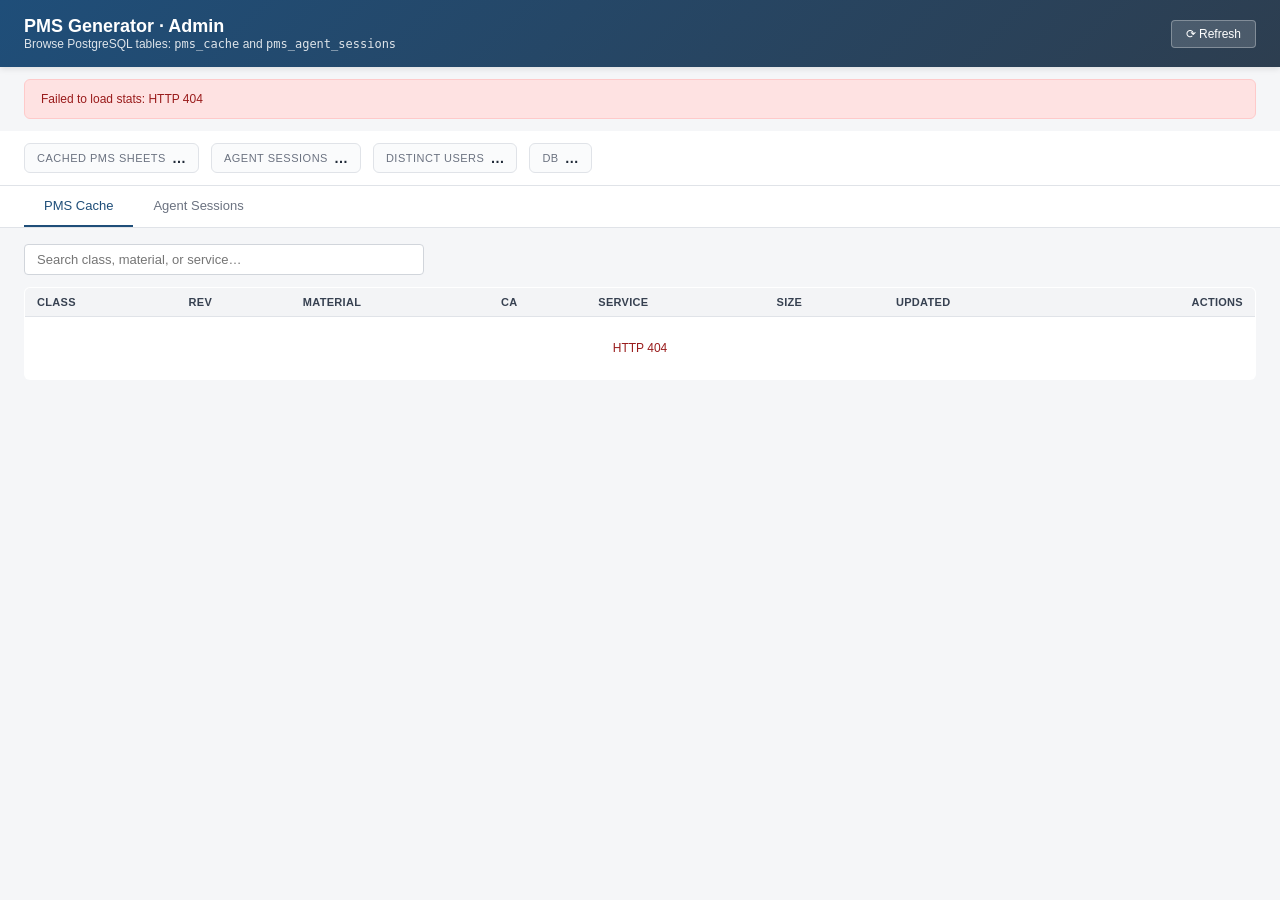
==== app/templates/admin.html @ 45fde3db "[Database URL & Logics of Cases]" ====
<!DOCTYPE html>
<html lang="en">
<head>
  <meta charset="UTF-8" />
  <meta name="viewport" content="width=device-width, initial-scale=1.0" />
  <title>PMS Generator · Admin</title>
  <style>
    * { box-sizing: border-box; }
    html, body {
      margin: 0;
      padding: 0;
      font-family: -apple-system, BlinkMacSystemFont, "Segoe UI", Roboto, "Helvetica Neue", Arial, sans-serif;
      font-size: 13px;
      color: #333;
      background: #f5f6f8;
    }
    header {
      background: linear-gradient(135deg, #1f4e79 0%, #2d3e50 100%);
      color: white;
      padding: 16px 24px;
      display: flex;
      align-items: center;
      gap: 12px;
      box-shadow: 0 2px 6px rgba(0, 0, 0, 0.1);
    }
    header h1 {
      margin: 0;
      font-size: 18px;
      font-weight: 600;
      flex: 1;
    }
    header .subtitle {
      font-size: 12px;
      opacity: 0.85;
    }
    header button {
      background: rgba(255, 255, 255, 0.15);
      border: 1px solid rgba(255, 255, 255, 0.3);
      color: white;
      padding: 6px 14px;
      border-radius: 4px;
      cursor: pointer;
      font-size: 12px;
      transition: background 0.15s;
    }
    header button:hover { background: rgba(255, 255, 255, 0.25); }

    .stats-bar {
      background: white;
      padding: 12px 24px;
      border-bottom: 1px solid #e0e3e8;
      display: flex;
      gap: 12px;
      flex-wrap: wrap;
    }
    .stat-pill {
      display: inline-flex;
      align-items: center;
      gap: 6px;
      padding: 6px 12px;
      border: 1px solid #e0e3e8;
      border-radius: 6px;
      background: #fafbfc;
    }
    .stat-pill .label {
      font-size: 11px;
      color: #6b7280;
      text-transform: uppercase;
      letter-spacing: 0.5px;
    }
    .stat-pill .value {
      font-weight: 600;
      color: #1f2937;
      font-size: 14px;
    }

    .banner {
      padding: 12px 16px;
      border-radius: 6px;
      margin: 12px 24px;
      font-size: 12px;
    }
    .banner.warn {
      background: #fef3c7;
      color: #92400e;
      border: 1px solid #fde68a;
    }
    .banner.err {
      background: #fee2e2;
      color: #991b1b;
      border: 1px solid #fecaca;
    }

    .tabs {
      display: flex;
      border-bottom: 1px solid #e0e3e8;
      background: white;
      padding: 0 24px;
    }
    .tab {
      padding: 12px 20px;
      cursor: pointer;
      border-bottom: 2px solid transparent;
      color: #6b7280;
      font-weight: 500;
      transition: all 0.15s;
    }
    .tab:hover { color: #1f4e79; }
    .tab.active {
      color: #1f4e79;
      border-bottom-color: #1f4e79;
    }

    .content {
      padding: 16px 24px;
    }

    .toolbar {
      display: flex;
      gap: 12px;
      align-items: center;
      margin-bottom: 12px;
    }
    .toolbar input[type="search"] {
      flex: 1;
      max-width: 400px;
      padding: 7px 12px;
      border: 1px solid #d1d5db;
      border-radius: 4px;
      font-size: 13px;
    }
    .toolbar input[type="search"]:focus {
      outline: none;
      border-color: #1f4e79;
      box-shadow: 0 0 0 3px rgba(31, 78, 121, 0.1);
    }
    .toolbar .row-count {
      font-size: 12px;
      color: #6b7280;
    }

    table {
      width: 100%;
      background: white;
      border-collapse: collapse;
      border: 1px solid #e0e3e8;
      border-radius: 6px;
      overflow: hidden;
      font-size: 12px;
    }
    th, td {
      padding: 8px 12px;
      text-align: left;
    }
    th {
      background: #f3f4f6;
      font-weight: 600;
      color: #374151;
      border-bottom: 1px solid #e0e3e8;
      font-size: 11px;
      text-transform: uppercase;
      letter-spacing: 0.3px;
    }
    td { border-top: 1px solid #f0f1f4; }
    tr:hover td { background: #f9fafb; cursor: pointer; }
    tr.loading td, tr.empty td, tr.error td {
      text-align: center;
      color: #6b7280;
      padding: 24px;
      cursor: default;
    }
    tr.loading:hover td, tr.empty:hover td, tr.error:hover td {
      background: white;
    }
    tr.error td { color: #991b1b; }

    .badge {
      display: inline-block;
      padding: 2px 8px;
      font-size: 11px;
      border-radius: 3px;
      font-weight: 500;
    }
    .badge.mono { font-family: ui-monospace, monospace; }
    .badge.class { background: #eff6ff; color: #1e3a8a; }
    .badge.user { background: #f3f4f6; color: #374151; border: 1px solid #e5e7eb; }

    .btn-delete {
      background: transparent;
      border: 1px solid transparent;
      color: #dc2626;
      padding: 4px 8px;
      border-radius: 4px;
      cursor: pointer;
      font-size: 12px;
      transition: all 0.15s;
    }
    .btn-delete:hover {
      background: #fee2e2;
      border-color: #fecaca;
    }
    .btn-delete:disabled {
      opacity: 0.5;
      cursor: not-allowed;
    }

    /* Detail drawer */
    .drawer-backdrop {
      position: fixed;
      inset: 0;
      background: rgba(0, 0, 0, 0.3);
      z-index: 100;
      display: none;
    }
    .drawer-backdrop.open { display: flex; justify-content: flex-end; }
    .drawer {
      background: white;
      width: 100%;
      max-width: 680px;
      height: 100%;
      display: flex;
      flex-direction: column;
      box-shadow: -4px 0 16px rgba(0, 0, 0, 0.15);
    }
    .drawer-header {
      padding: 14px 18px;
      border-bottom: 1px solid #e0e3e8;
      display: flex;
      align-items: center;
      gap: 12px;
    }
    .drawer-title {
      font-weight: 600;
      flex: 1;
      font-size: 14px;
    }
    .drawer-subtitle {
      font-size: 11px;
      color: #6b7280;
      margin-top: 2px;
    }
    .drawer-body {
      flex: 1;
      overflow-y: auto;
      padding: 16px 18px;
    }
    .drawer-close {
      background: transparent;
      border: none;
      cursor: pointer;
      font-size: 18px;
      color: #6b7280;
      padding: 4px 8px;
    }
    .drawer-close:hover { color: #111; }

    .kv {
      display: grid;
      grid-template-columns: 160px 1fr;
      gap: 10px;
      padding: 6px 0;
      border-bottom: 1px solid #f0f1f4;
      font-size: 12px;
    }
    .kv .label { color: #6b7280; }
    .kv .value { word-break: break-word; }
    .kv .value.mono { font-family: ui-monospace, monospace; font-size: 11px; }

    pre.json {
      background: #f9fafb;
      border: 1px solid #e0e3e8;
      border-radius: 4px;
      padding: 12px;
      font-size: 11px;
      line-height: 1.5;
      font-family: ui-monospace, "SF Mono", Menlo, monospace;
      overflow-x: auto;
      margin: 0;
    }
    .json-header {
      display: flex;
      justify-content: space-between;
      align-items: center;
      margin-bottom: 8px;
      font-size: 11px;
      color: #6b7280;
    }
    .json-header button {
      background: #f3f4f6;
      border: 1px solid #e5e7eb;
      padding: 3px 10px;
      border-radius: 3px;
      cursor: pointer;
      font-size: 11px;
    }
    .json-header button:hover { background: #e5e7eb; }
  </style>
</head>
<body>
  <header>
    <div style="flex:1">
      <h1>PMS Generator · Admin</h1>
      <div class="subtitle">Browse PostgreSQL tables: <code>pms_cache</code> and <code>pms_agent_sessions</code></div>
    </div>
    <button id="refresh-btn" title="Reload data">⟳ Refresh</button>
  </header>

  <div id="db-banner"></div>

  <div class="stats-bar" id="stats-bar">
    <div class="stat-pill"><span class="label">Cached PMS sheets</span><span class="value" id="stat-cache">…</span></div>
    <div class="stat-pill"><span class="label">Agent sessions</span><span class="value" id="stat-sessions">…</span></div>
    <div class="stat-pill"><span class="label">Distinct users</span><span class="value" id="stat-users">…</span></div>
    <div class="stat-pill"><span class="label">DB</span><span class="value" id="stat-db">…</span></div>
  </div>

  <div class="tabs">
    <div class="tab active" data-tab="cache">PMS Cache</div>
    <div class="tab" data-tab="sessions">Agent Sessions</div>
  </div>

  <!-- Tab: PMS Cache -->
  <div class="content" id="tab-cache">
    <div class="toolbar">
      <input type="search" id="search-cache" placeholder="Search class, material, or service…" />
      <span class="row-count" id="count-cache"></span>
    </div>
    <table id="table-cache">
      <thead>
        <tr>
          <th>Class</th>
          <th>Rev</th>
          <th>Material</th>
          <th>CA</th>
          <th>Service</th>
          <th>Size</th>
          <th>Updated</th>
          <th style="text-align:right">Actions</th>
        </tr>
      </thead>
      <tbody id="tbody-cache">
        <tr class="loading"><td colspan="8">Loading…</td></tr>
      </tbody>
    </table>
  </div>

  <!-- Tab: Agent Sessions -->
  <div class="content" id="tab-sessions" style="display:none">
    <div class="toolbar">
      <input type="search" id="search-sessions" placeholder="Search title or user_id…" />
      <span class="row-count" id="count-sessions"></span>
    </div>
    <table id="table-sessions">
      <thead>
        <tr>
          <th>Title</th>
          <th>User</th>
          <th>Turns</th>
          <th>Size</th>
          <th>Updated</th>
          <th style="text-align:right">Actions</th>
        </tr>
      </thead>
      <tbody id="tbody-sessions">
        <tr class="loading"><td colspan="6">Loading…</td></tr>
      </tbody>
    </table>
  </div>

  <!-- Detail drawer -->
  <div class="drawer-backdrop" id="drawer-backdrop">
    <div class="drawer" onclick="event.stopPropagation()">
      <div class="drawer-header">
        <div style="flex:1; min-width:0">
          <div class="drawer-title" id="drawer-title">—</div>
          <div class="drawer-subtitle" id="drawer-subtitle"></div>
        </div>
        <button class="drawer-close" onclick="closeDrawer()">×</button>
      </div>
      <div class="drawer-body" id="drawer-body"></div>
    </div>
  </div>

  <script>
    const API = "/api/admin/db";

    // ─── Utilities ────────────────────────────────────────────────
    const $ = (id) => document.getElementById(id);
    const fmtBytes = (n) => {
      if (n < 1024) return `${n} B`;
      if (n < 1024 * 1024) return `${(n / 1024).toFixed(1)} KB`;
      return `${(n / (1024 * 1024)).toFixed(1)} MB`;
    };
    const fmtTime = (iso) => {
      if (!iso) return "—";
      try {
        const d = new Date(iso);
        const diffMin = Math.round((Date.now() - d.getTime()) / 60000);
        if (diffMin < 1) return "just now";
        if (diffMin < 60) return `${diffMin}m ago`;
        const diffHr = Math.round(diffMin / 60);
        if (diffHr < 24) return `${diffHr}h ago`;
        const diffDay = Math.round(diffHr / 24);
        if (diffDay < 30) return `${diffDay}d ago`;
        return d.toLocaleDateString(undefined, { month: "short", day: "numeric" });
      } catch { return "—"; }
    };
    const fmtIso = (iso) => {
      if (!iso) return "—";
      try { return new Date(iso).toLocaleString(); } catch { return iso; }
    };
    const escapeHtml = (s) =>
      String(s == null ? "" : s).replace(/[&<>"']/g, (c) =>
        ({ "&": "&amp;", "<": "&lt;", ">": "&gt;", '"': "&quot;", "'": "&#39;" })[c],
      );

    // Simple debounce so search typing doesn't spam the backend
    const debounce = (fn, ms = 300) => {
      let t;
      return (...args) => {
        clearTimeout(t);
        t = setTimeout(() => fn(...args), ms);
      };
    };

    // ─── API helpers ──────────────────────────────────────────────
    async function api(path) {
      const r = await fetch(`${API}${path}`);
      if (r.status === 503) {
        const body = await r.json().catch(() => ({}));
        throw new Error(body.detail || "Database unavailable");
      }
      if (!r.ok) throw new Error(`HTTP ${r.status}`);
      return r.json();
    }
    async function apiDelete(path) {
      const r = await fetch(`${API}${path}`, { method: "DELETE" });
      if (!r.ok) throw new Error(`HTTP ${r.status}`);
      return r.json();
    }

    // ─── Stats + banner ───────────────────────────────────────────
    async function loadStats() {
      try {
        const s = await api("/stats");
        $("stat-cache").textContent = s.pms_cache_count;
        $("stat-sessions").textContent = s.agent_sessions_count;
        $("stat-users").textContent = s.distinct_users ?? "—";
        $("stat-db").textContent = s.db_available ? "Connected" : "Off";
        $("db-banner").innerHTML = "";
        if (!s.db_available) {
          $("db-banner").innerHTML = `
            <div class="banner warn">
              <strong>Database unavailable.</strong> Set <code>DATABASE_URL</code>
              on the pms-generator service so rows are persisted and shown here.
            </div>`;
        }
      } catch (e) {
        $("db-banner").innerHTML = `
          <div class="banner err">Failed to load stats: ${escapeHtml(e.message)}</div>`;
      }
    }

    // ─── PMS Cache tab ────────────────────────────────────────────
    async function loadCache(search = "") {
      const tb = $("tbody-cache");
      tb.innerHTML = `<tr class="loading"><td colspan="8">Loading…</td></tr>`;
      try {
        const q = search ? `?search=${encodeURIComponent(search)}&limit=200` : "?limit=200";
        const rows = await api(`/pms-cache${q}`);
        $("count-cache").textContent = `${rows.length} row${rows.length === 1 ? "" : "s"}`;
        if (rows.length === 0) {
          tb.innerHTML = `<tr class="empty"><td colspan="8">No cached PMS entries${search ? " match that search." : " yet."}</td></tr>`;
          return;
        }
        tb.innerHTML = rows.map(r => `
          <tr data-key="${escapeHtml(r.piping_class)}">
            <td><span class="badge mono class">${escapeHtml(r.piping_class)}</span></td>
            <td><span class="badge mono" style="background:#eef2ff;color:#4338ca">${escapeHtml(r.version || "A0")}</span></td>
            <td>${escapeHtml(r.material)}</td>
            <td>${escapeHtml(r.corrosion_allowance)}</td>
            <td title="${escapeHtml(r.service)}" style="max-width:28ch;overflow:hidden;text-overflow:ellipsis;white-space:nowrap">${escapeHtml(r.service || "—")}</td>
            <td style="color:#6b7280">${fmtBytes(r.payload_bytes)}</td>
            <td style="color:#6b7280">${fmtTime(r.updated_at)}</td>
            <td style="text-align:right"><button class="btn-delete" data-action="delete-cache" data-key="${escapeHtml(r.piping_class)}">🗑 Delete</button></td>
          </tr>`).join("");
      } catch (e) {
        tb.innerHTML = `<tr class="error"><td colspan="8">${escapeHtml(e.message)}</td></tr>`;
        $("count-cache").textContent = "";
      }
    }

    // ─── Agent Sessions tab ───────────────────────────────────────
    async function loadSessions(search = "") {
      const tb = $("tbody-sessions");
      tb.innerHTML = `<tr class="loading"><td colspan="6">Loading…</td></tr>`;
      try {
        const q = search ? `?search=${encodeURIComponent(search)}&limit=300` : "?limit=300";
        const rows = await api(`/agent-sessions${q}`);
        const users = new Set(rows.map(r => r.user_id)).size;
        $("count-sessions").textContent =
          `${rows.length} session${rows.length === 1 ? "" : "s"} · ${users} user${users === 1 ? "" : "s"}`;
        if (rows.length === 0) {
          tb.innerHTML = `<tr class="empty"><td colspan="6">No agent sessions${search ? " match that search." : " yet."}</td></tr>`;
          return;
        }
        tb.innerHTML = rows.map(r => `
          <tr data-id="${escapeHtml(r.id)}" data-user="${escapeHtml(r.user_id)}">
            <td title="${escapeHtml(r.title)}" style="max-width:30ch;overflow:hidden;text-overflow:ellipsis;white-space:nowrap">${escapeHtml(r.title)}</td>
            <td><span class="badge mono user">${escapeHtml(r.user_id)}</span></td>
            <td>${r.message_count}</td>
            <td style="color:#6b7280">${fmtBytes(r.blocks_bytes)}</td>
            <td style="color:#6b7280">${fmtTime(r.updated_at)}</td>
            <td style="text-align:right"><button class="btn-delete" data-action="delete-session" data-id="${escapeHtml(r.id)}" data-user="${escapeHtml(r.user_id)}">🗑 Delete</button></td>
          </tr>`).join("");
      } catch (e) {
        tb.innerHTML = `<tr class="error"><td colspan="6">${escapeHtml(e.message)}</td></tr>`;
        $("count-sessions").textContent = "";
      }
    }

    // ─── Drawer ───────────────────────────────────────────────────
    function openDrawer(title, subtitle, bodyHtml) {
      $("drawer-title").textContent = title;
      $("drawer-subtitle").textContent = subtitle || "";
      $("drawer-body").innerHTML = bodyHtml;
      $("drawer-backdrop").classList.add("open");
    }
    function closeDrawer() {
      $("drawer-backdrop").classList.remove("open");
    }
    $("drawer-backdrop").addEventListener("click", closeDrawer);

    async function openCacheDetail(pipingClass) {
      openDrawer("Loading entry…", "", `<div style="padding:24px;text-align:center;color:#6b7280">…</div>`);
      try {
        const d = await api(`/pms-cache/${encodeURIComponent(pipingClass)}`);
        const json = JSON.stringify(d.response_json, null, 2);
        const bytes = new Blob([json]).size;
        openDrawer(
          `Cache entry — ${d.piping_class}`,
          `Rev ${d.version || "A0"} · ${d.material} · CA ${d.corrosion_allowance}`,
          `
          <div class="kv"><span class="label">Class</span><span class="value mono">${escapeHtml(d.piping_class)}</span></div>
          <div class="kv"><span class="label">Revision</span><span class="value mono">${escapeHtml(d.version || "A0")}</span></div>
          <div class="kv"><span class="label">Material</span><span class="value">${escapeHtml(d.material)}</span></div>
          <div class="kv"><span class="label">CA</span><span class="value">${escapeHtml(d.corrosion_allowance)}</span></div>
          <div class="kv"><span class="label">Service</span><span class="value">${escapeHtml(d.service)}</span></div>
          <div class="kv"><span class="label">Created</span><span class="value">${fmtIso(d.created_at)}</span></div>
          <div class="kv"><span class="label">Updated</span><span class="value">${fmtIso(d.updated_at)}</span></div>
          <div style="margin-top:18px">
            <div class="json-header">
              <span>Response JSON (${fmtBytes(bytes)})</span>
              <button id="copy-json">Copy JSON</button>
            </div>
            <pre class="json">${escapeHtml(json)}</pre>
          </div>`,
        );
        $("copy-json")?.addEventListener("click", async () => {
          await navigator.clipboard.writeText(json);
          $("copy-json").textContent = "✓ Copied";
          setTimeout(() => { const btn = $("copy-json"); if (btn) btn.textContent = "Copy JSON"; }, 1500);
        });
      } catch (e) {
        openDrawer("Error", "", `<div class="banner err">${escapeHtml(e.message)}</div>`);
      }
    }

    function openSessionDetail(row) {
      openDrawer(
        `Session — ${row.title}`,
        `User: ${row.user_id} · id: ${row.id}`,
        `
        <div class="kv"><span class="label">ID</span><span class="value mono">${escapeHtml(row.id)}</span></div>
        <div class="kv"><span class="label">User ID</span><span class="value mono">${escapeHtml(row.user_id)}</span></div>
        <div class="kv"><span class="label">Title</span><span class="value">${escapeHtml(row.title)}</span></div>
        <div class="kv"><span class="label">Message count</span><span class="value">${row.message_count}</span></div>
        <div class="kv"><span class="label">Blocks size</span><span class="value">${fmtBytes(row.blocks_bytes)}</span></div>
        <div class="kv"><span class="label">Last preview</span><span class="value">${escapeHtml(row.last_message_preview || "—")}</span></div>
        <div class="kv"><span class="label">Created</span><span class="value">${fmtIso(row.created_at)}</span></div>
        <div class="kv"><span class="label">Updated</span><span class="value">${fmtIso(row.updated_at)}</span></div>
        <div style="margin-top:14px;font-size:11px;color:#6b7280">
          For the full conversation, open the PMS Agent page while signed in as this user.
        </div>`,
      );
    }

    // ─── Delete handlers ──────────────────────────────────────────
    async function handleDeleteCache(pipingClass, btn) {
      if (!confirm(`Delete cache entry for class ${pipingClass}?`)) return;
      btn.disabled = true;
      btn.textContent = "⏳";
      try {
        await apiDelete(`/pms-cache/${encodeURIComponent(pipingClass)}`);
        btn.closest("tr").remove();
        loadStats();
      } catch (e) {
        alert(`Delete failed: ${e.message}`);
        btn.disabled = false;
        btn.textContent = "🗑 Delete";
      }
    }
    async function handleDeleteSession(id, userId, btn) {
      if (!confirm(`Delete session "${id.slice(0, 12)}…" owned by ${userId}?`)) return;
      btn.disabled = true;
      btn.textContent = "⏳";
      try {
        await apiDelete(`/agent-sessions/${encodeURIComponent(id)}?user_id=${encodeURIComponent(userId)}`);
        btn.closest("tr").remove();
        loadStats();
      } catch (e) {
        alert(`Delete failed: ${e.message}`);
        btn.disabled = false;
        btn.textContent = "🗑 Delete";
      }
    }

    // ─── Table click routing ──────────────────────────────────────
    $("tbody-cache").addEventListener("click", (ev) => {
      const btn = ev.target.closest("[data-action]");
      if (btn) {
        ev.stopPropagation();
        if (btn.dataset.action === "delete-cache") handleDeleteCache(btn.dataset.key, btn);
        return;
      }
      const tr = ev.target.closest("tr[data-key]");
      if (tr) openCacheDetail(tr.dataset.key);
    });
    $("tbody-sessions").addEventListener("click", (ev) => {
      const btn = ev.target.closest("[data-action]");
      if (btn) {
        ev.stopPropagation();
        if (btn.dataset.action === "delete-session") handleDeleteSession(btn.dataset.id, btn.dataset.user, btn);
        return;
      }
      const tr = ev.target.closest("tr[data-id]");
      if (tr) {
        // Pull the row object from the rendered DOM (just re-hit the list API
        // with a tight filter would be overkill; reconstruct from cells)
        const cells = tr.children;
        openSessionDetail({
          id: tr.dataset.id,
          user_id: tr.dataset.user,
          title: cells[0].getAttribute("title") || cells[0].textContent,
          message_count: Number(cells[2].textContent),
          blocks_bytes: 0,     // not needed beyond display
          last_message_preview: "",
          created_at: null,
          updated_at: null,
        });
      }
    });

    // ─── Tabs ─────────────────────────────────────────────────────
    document.querySelectorAll(".tab").forEach(tab => {
      tab.addEventListener("click", () => {
        document.querySelectorAll(".tab").forEach(t => t.classList.remove("active"));
        tab.classList.add("active");
        $("tab-cache").style.display = tab.dataset.tab === "cache" ? "" : "none";
        $("tab-sessions").style.display = tab.dataset.tab === "sessions" ? "" : "none";
      });
    });

    // ─── Search (debounced) ───────────────────────────────────────
    $("search-cache").addEventListener("input", debounce((e) => loadCache(e.target.value.trim()), 250));
    $("search-sessions").addEventListener("input", debounce((e) => loadSessions(e.target.value.trim()), 250));

    // ─── Refresh ──────────────────────────────────────────────────
    $("refresh-btn").addEventListener("click", () => {
      loadStats();
      loadCache($("search-cache").value.trim());
      loadSessions($("search-sessions").value.trim());
    });

    // ─── Initial load ─────────────────────────────────────────────
    loadStats();
    loadCache();
    loadSessions();
  </script>
</body>
</html>
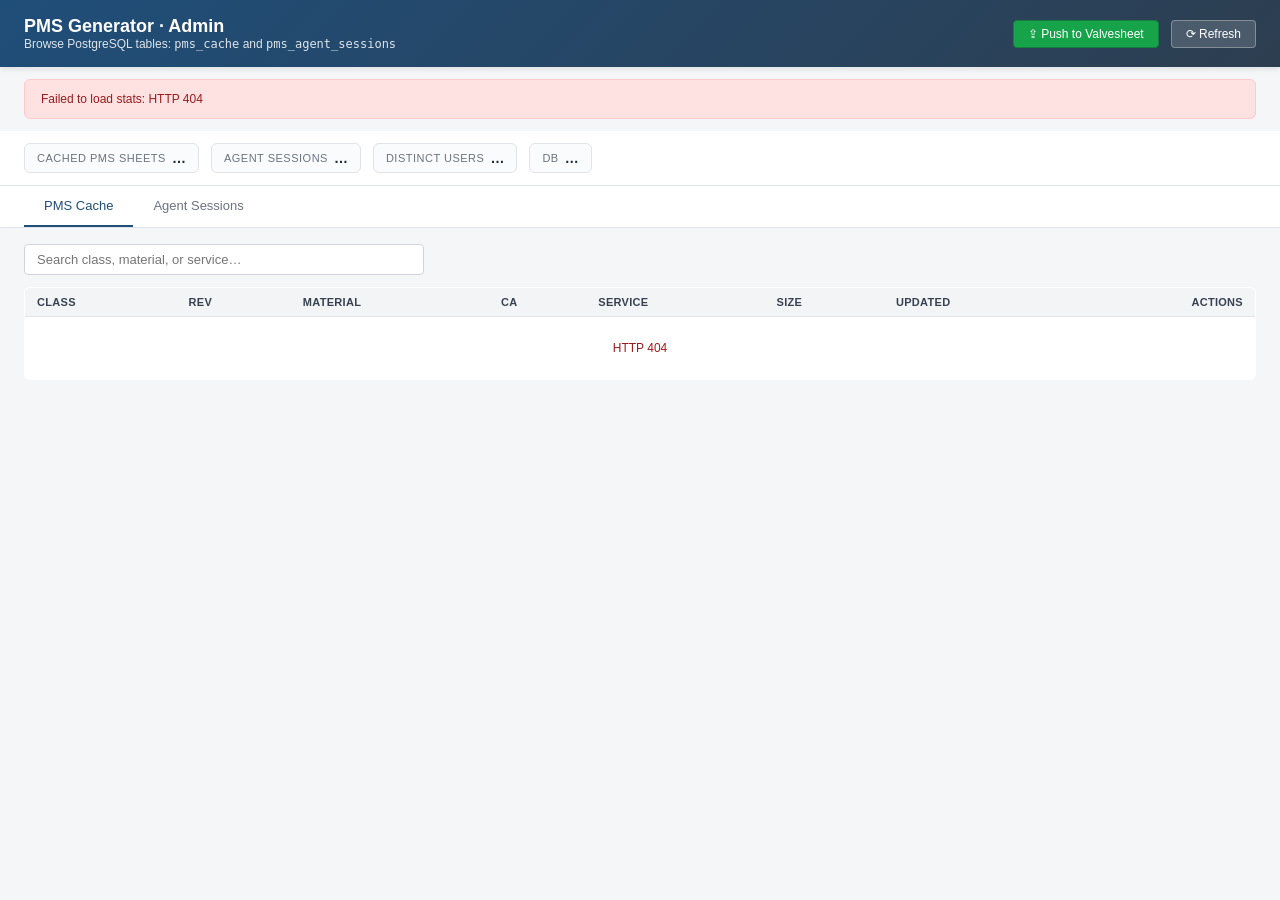
==== commit 10d6411f: "[Fix]" ====
--- a/app/templates/admin.html
+++ b/app/templates/admin.html
@@ -44,6 +44,37 @@
       transition: background 0.15s;
     }
     header button:hover { background: rgba(255, 255, 255, 0.25); }
+    header button:disabled {
+      opacity: 0.55;
+      cursor: wait;
+    }
+    /* Primary-action variant — the valvesheet sync is the single most
+       impactful button on this page (writes to an external service),
+       so give it a solid green fill to distinguish it from Refresh. */
+    header button.btn-primary {
+      background: #16a34a;
+      border-color: #15803d;
+    }
+    header button.btn-primary:hover { background: #15803d; }
+
+    /* Toast for sync result — floats top-right, auto-dismisses. */
+    #sync-toast {
+      position: fixed;
+      top: 76px;
+      right: 24px;
+      max-width: 420px;
+      padding: 12px 16px;
+      border-radius: 6px;
+      box-shadow: 0 4px 16px rgba(0, 0, 0, 0.15);
+      font-size: 13px;
+      line-height: 1.4;
+      z-index: 1000;
+      display: none;
+    }
+    #sync-toast.success { background: #dcfce7; color: #14532d; border: 1px solid #86efac; }
+    #sync-toast.error   { background: #fee2e2; color: #7f1d1d; border: 1px solid #fca5a5; }
+    #sync-toast .toast-title { font-weight: 600; margin-bottom: 4px; }
+    #sync-toast .toast-detail { font-family: monospace; font-size: 11px; opacity: 0.85; }
 
     .stats-bar {
       background: white;
@@ -302,8 +333,18 @@
       <h1>PMS Generator · Admin</h1>
       <div class="subtitle">Browse PostgreSQL tables: <code>pms_cache</code> and <code>pms_agent_sessions</code></div>
     </div>
+    <button
+      id="sync-valvesheet-btn"
+      class="btn-primary"
+      title="Push every cached PMS row to the external Valvesheet backend (POST /api/sync/valvesheet)"
+    >⇪ Push to Valvesheet</button>
     <button id="refresh-btn" title="Reload data">⟳ Refresh</button>
   </header>
+
+  <!-- Floating toast for the valvesheet sync result. Hidden by default,
+       populated + shown by the click handler, auto-dismissed after ~6s
+       on success / kept open on failure so the user can read the error. -->
+  <div id="sync-toast" role="status" aria-live="polite"></div>
 
   <div id="db-banner"></div>
 
@@ -672,6 +713,88 @@
       loadSessions($("search-sessions").value.trim());
     });
 
+    // ─── Push to Valvesheet ───────────────────────────────────────
+    // Manual bulk sync: POST /api/sync/valvesheet → mirrors every row
+    // of pms_cache to the external SPE Valvesheet backend. The server
+    // tries an array POST first, falls back to per-row on rejection,
+    // and returns a {synced, failed, failures[]} report. We show that
+    // verbatim in a toast so the user sees exactly what happened.
+    (function () {
+      const btn = $("sync-valvesheet-btn");
+      const toast = $("sync-toast");
+
+      function showToast(kind, title, detail, autoDismiss) {
+        toast.className = kind;
+        toast.innerHTML = `
+          <div class="toast-title">${title}</div>
+          ${detail ? `<div class="toast-detail">${detail}</div>` : ""}
+        `;
+        toast.style.display = "block";
+        if (autoDismiss) {
+          setTimeout(() => { toast.style.display = "none"; }, 6000);
+        }
+      }
+
+      btn.addEventListener("click", async () => {
+        if (btn.disabled) return;
+        const originalLabel = btn.textContent;
+        btn.disabled = true;
+        btn.textContent = "⇪ Syncing…";
+        toast.style.display = "none";
+        try {
+          const resp = await fetch("/api/sync/valvesheet", { method: "POST" });
+          const data = await resp.json().catch(() => ({}));
+
+          if (!resp.ok) {
+            // 503 from server usually means URL or DB not configured —
+            // `detail` carries the exact reason from the route handler.
+            const msg = data && data.detail
+              ? data.detail
+              : `HTTP ${resp.status} — request rejected`;
+            showToast("error", "Sync failed", msg, false);
+            return;
+          }
+
+          const synced = data.synced || 0;
+          const failed = data.failed || 0;
+          const mode = data.mode ? ` (${data.mode})` : "";
+
+          if (failed === 0 && synced > 0) {
+            showToast(
+              "success",
+              `✓ Synced ${synced} row${synced === 1 ? "" : "s"}${mode}`,
+              data.classes ? `Classes: ${data.classes.slice(0, 10).join(", ")}${data.classes.length > 10 ? ` …+${data.classes.length - 10} more` : ""}` : "",
+              true,
+            );
+          } else if (synced === 0 && failed === 0) {
+            showToast(
+              "success",
+              "Nothing to sync",
+              data.message || "The pms_cache table is empty.",
+              true,
+            );
+          } else {
+            // Partial failure — show both counts and the first error so
+            // the user knows what to look into without digging through logs.
+            const firstErr = (data.failures && data.failures[0])
+              ? `${data.failures[0].piping_class}: ${data.failures[0].error}`
+              : "See server logs for details.";
+            showToast(
+              "error",
+              `Synced ${synced}, failed ${failed}${mode}`,
+              `First error — ${firstErr}`,
+              false,
+            );
+          }
+        } catch (err) {
+          showToast("error", "Sync failed", String(err && err.message || err), false);
+        } finally {
+          btn.disabled = false;
+          btn.textContent = originalLabel;
+        }
+      });
+    })();
+
     // ─── Initial load ─────────────────────────────────────────────
     loadStats();
     loadCache();
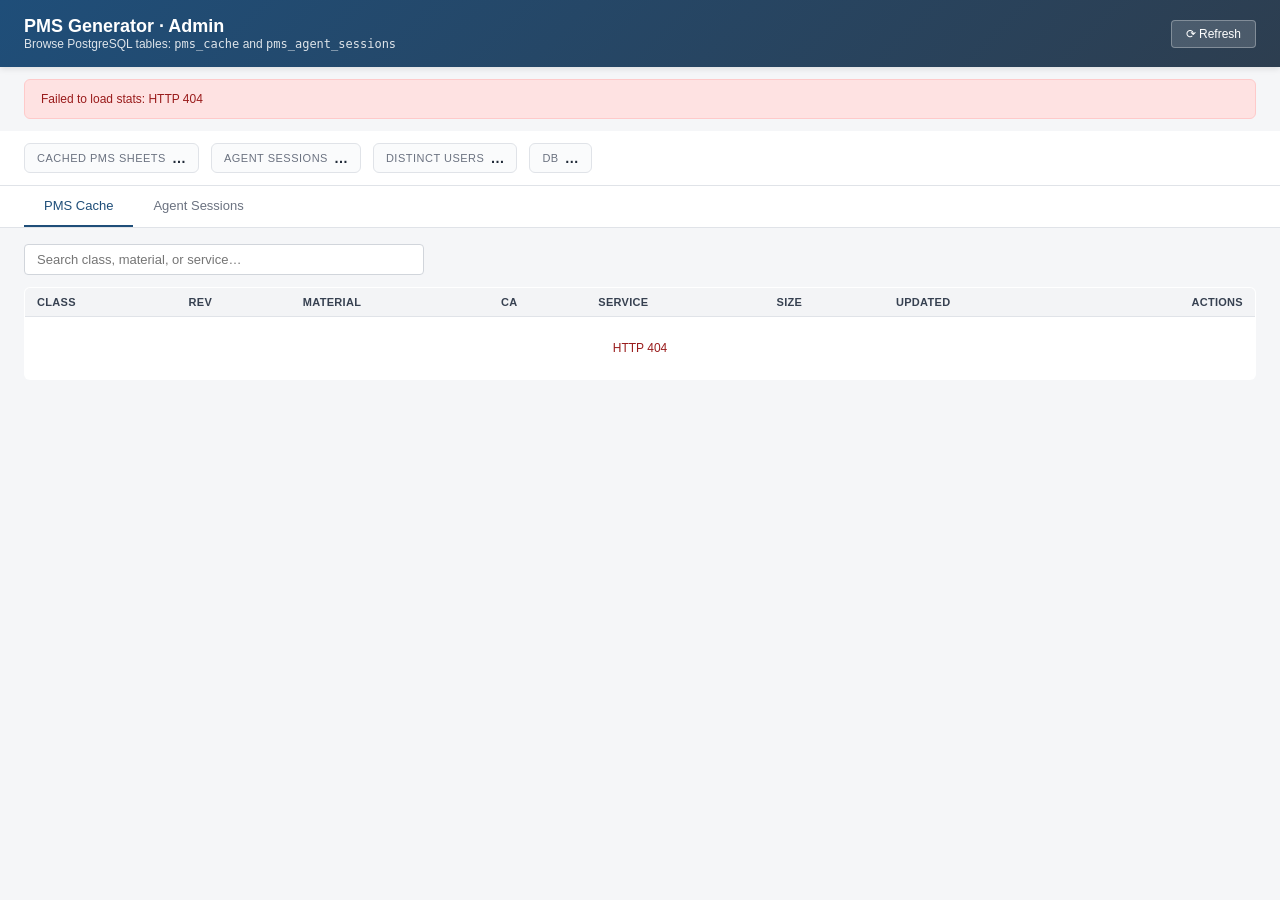
==== commit faaf139c: "[API Implement]" ====
--- a/app/templates/admin.html
+++ b/app/templates/admin.html
@@ -44,37 +44,6 @@
       transition: background 0.15s;
     }
     header button:hover { background: rgba(255, 255, 255, 0.25); }
-    header button:disabled {
-      opacity: 0.55;
-      cursor: wait;
-    }
-    /* Primary-action variant — the valvesheet sync is the single most
-       impactful button on this page (writes to an external service),
-       so give it a solid green fill to distinguish it from Refresh. */
-    header button.btn-primary {
-      background: #16a34a;
-      border-color: #15803d;
-    }
-    header button.btn-primary:hover { background: #15803d; }
-
-    /* Toast for sync result — floats top-right, auto-dismisses. */
-    #sync-toast {
-      position: fixed;
-      top: 76px;
-      right: 24px;
-      max-width: 420px;
-      padding: 12px 16px;
-      border-radius: 6px;
-      box-shadow: 0 4px 16px rgba(0, 0, 0, 0.15);
-      font-size: 13px;
-      line-height: 1.4;
-      z-index: 1000;
-      display: none;
-    }
-    #sync-toast.success { background: #dcfce7; color: #14532d; border: 1px solid #86efac; }
-    #sync-toast.error   { background: #fee2e2; color: #7f1d1d; border: 1px solid #fca5a5; }
-    #sync-toast .toast-title { font-weight: 600; margin-bottom: 4px; }
-    #sync-toast .toast-detail { font-family: monospace; font-size: 11px; opacity: 0.85; }
 
     .stats-bar {
       background: white;
@@ -333,18 +302,8 @@
       <h1>PMS Generator · Admin</h1>
       <div class="subtitle">Browse PostgreSQL tables: <code>pms_cache</code> and <code>pms_agent_sessions</code></div>
     </div>
-    <button
-      id="sync-valvesheet-btn"
-      class="btn-primary"
-      title="Push every cached PMS row to the external Valvesheet backend (POST /api/sync/valvesheet)"
-    >⇪ Push to Valvesheet</button>
     <button id="refresh-btn" title="Reload data">⟳ Refresh</button>
   </header>
-
-  <!-- Floating toast for the valvesheet sync result. Hidden by default,
-       populated + shown by the click handler, auto-dismissed after ~6s
-       on success / kept open on failure so the user can read the error. -->
-  <div id="sync-toast" role="status" aria-live="polite"></div>
 
   <div id="db-banner"></div>
 
@@ -713,88 +672,6 @@
       loadSessions($("search-sessions").value.trim());
     });
 
-    // ─── Push to Valvesheet ───────────────────────────────────────
-    // Manual bulk sync: POST /api/sync/valvesheet → mirrors every row
-    // of pms_cache to the external SPE Valvesheet backend. The server
-    // tries an array POST first, falls back to per-row on rejection,
-    // and returns a {synced, failed, failures[]} report. We show that
-    // verbatim in a toast so the user sees exactly what happened.
-    (function () {
-      const btn = $("sync-valvesheet-btn");
-      const toast = $("sync-toast");
-
-      function showToast(kind, title, detail, autoDismiss) {
-        toast.className = kind;
-        toast.innerHTML = `
-          <div class="toast-title">${title}</div>
-          ${detail ? `<div class="toast-detail">${detail}</div>` : ""}
-        `;
-        toast.style.display = "block";
-        if (autoDismiss) {
-          setTimeout(() => { toast.style.display = "none"; }, 6000);
-        }
-      }
-
-      btn.addEventListener("click", async () => {
-        if (btn.disabled) return;
-        const originalLabel = btn.textContent;
-        btn.disabled = true;
-        btn.textContent = "⇪ Syncing…";
-        toast.style.display = "none";
-        try {
-          const resp = await fetch("/api/sync/valvesheet", { method: "POST" });
-          const data = await resp.json().catch(() => ({}));
-
-          if (!resp.ok) {
-            // 503 from server usually means URL or DB not configured —
-            // `detail` carries the exact reason from the route handler.
-            const msg = data && data.detail
-              ? data.detail
-              : `HTTP ${resp.status} — request rejected`;
-            showToast("error", "Sync failed", msg, false);
-            return;
-          }
-
-          const synced = data.synced || 0;
-          const failed = data.failed || 0;
-          const mode = data.mode ? ` (${data.mode})` : "";
-
-          if (failed === 0 && synced > 0) {
-            showToast(
-              "success",
-              `✓ Synced ${synced} row${synced === 1 ? "" : "s"}${mode}`,
-              data.classes ? `Classes: ${data.classes.slice(0, 10).join(", ")}${data.classes.length > 10 ? ` …+${data.classes.length - 10} more` : ""}` : "",
-              true,
-            );
-          } else if (synced === 0 && failed === 0) {
-            showToast(
-              "success",
-              "Nothing to sync",
-              data.message || "The pms_cache table is empty.",
-              true,
-            );
-          } else {
-            // Partial failure — show both counts and the first error so
-            // the user knows what to look into without digging through logs.
-            const firstErr = (data.failures && data.failures[0])
-              ? `${data.failures[0].piping_class}: ${data.failures[0].error}`
-              : "See server logs for details.";
-            showToast(
-              "error",
-              `Synced ${synced}, failed ${failed}${mode}`,
-              `First error — ${firstErr}`,
-              false,
-            );
-          }
-        } catch (err) {
-          showToast("error", "Sync failed", String(err && err.message || err), false);
-        } finally {
-          btn.disabled = false;
-          btn.textContent = originalLabel;
-        }
-      });
-    })();
-
     // ─── Initial load ─────────────────────────────────────────────
     loadStats();
     loadCache();
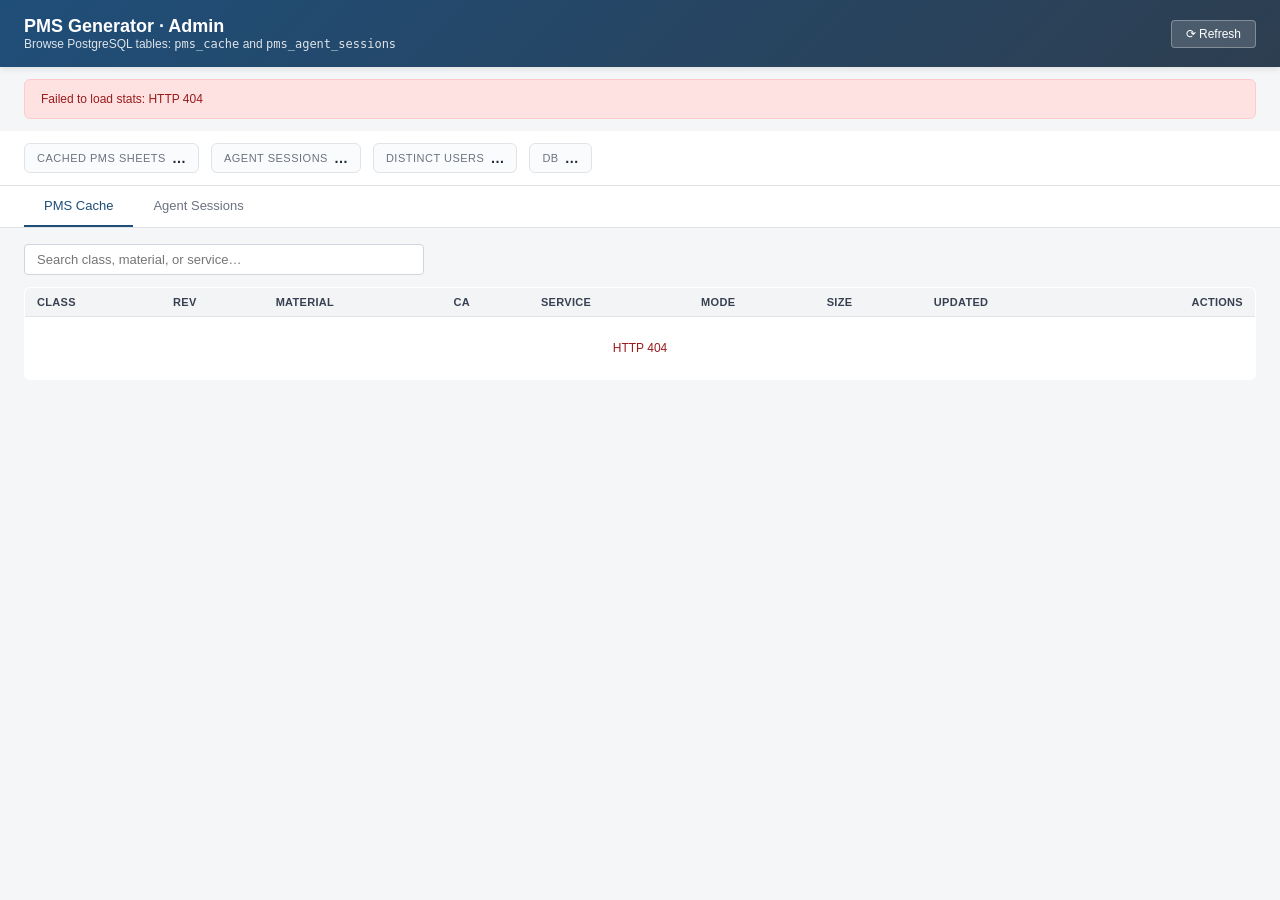
==== commit b8f8b915: "All New Changes with Code Structure Change" ====
--- a/app/templates/admin.html
+++ b/app/templates/admin.html
@@ -185,6 +185,31 @@
     .badge.class { background: #eff6ff; color: #1e3a8a; }
     .badge.user { background: #f3f4f6; color: #374151; border: 1px solid #e5e7eb; }
 
+    /* Generation-mode badges — colour-codes the trust level of each row */
+    .mode-badge {
+      display: inline-block;
+      padding: 2px 8px;
+      font-size: 10px;
+      border-radius: 10px;
+      font-weight: 600;
+      text-transform: uppercase;
+      letter-spacing: 0.4px;
+      border: 1px solid transparent;
+      white-space: nowrap;
+    }
+    /* Hand-curated catalogue entry (trusted, full P-T from spec workbook) */
+    .mode-catalogue { background: #d1fae5; color: #065f46; border-color: #a7f3d0; }
+    /* Derived from indexed ASME standards (B16.5 P-T tables, etc.) */
+    .mode-standards_derived { background: #dbeafe; color: #1e40af; border-color: #bfdbfe; }
+    /* No standards data — pure AI generation, REVIEW REQUIRED */
+    .mode-ai_only { background: #fef3c7; color: #92400e; border-color: #fde68a; }
+    /* Deterministic tubing builder (spec-fixed values) */
+    .mode-tubing { background: #ede9fe; color: #5b21b6; border-color: #ddd6fe; }
+    /* Anything we don't recognise — fall back so the cell never goes blank */
+    .mode-badge:not(.mode-catalogue):not(.mode-standards_derived):not(.mode-ai_only):not(.mode-tubing) {
+      background: #f3f4f6; color: #4b5563; border-color: #e5e7eb;
+    }
+
     .btn-delete {
       background: transparent;
       border: 1px solid transparent;
@@ -333,13 +358,14 @@
           <th>Material</th>
           <th>CA</th>
           <th>Service</th>
+          <th>Mode</th>
           <th>Size</th>
           <th>Updated</th>
           <th style="text-align:right">Actions</th>
         </tr>
       </thead>
       <tbody id="tbody-cache">
-        <tr class="loading"><td colspan="8">Loading…</td></tr>
+        <tr class="loading"><td colspan="9">Loading…</td></tr>
       </tbody>
     </table>
   </div>
@@ -462,15 +488,29 @@
     }
 
     // ─── PMS Cache tab ────────────────────────────────────────────
+    // Map raw mode strings to a friendly label. Falls back to the raw value
+    // so we'd rather show an unknown mode than silently lose information.
+    const MODE_LABELS = {
+      catalogue: "Catalogue",
+      standards_derived: "Standards",
+      ai_only: "AI-only",
+      tubing: "Tubing",
+    };
+    const modeBadge = (mode) => {
+      const m = (mode || "catalogue").toLowerCase();
+      const label = MODE_LABELS[m] || m;
+      return `<span class="mode-badge mode-${escapeHtml(m)}" title="${escapeHtml(m)}">${escapeHtml(label)}</span>`;
+    };
+
     async function loadCache(search = "") {
       const tb = $("tbody-cache");
-      tb.innerHTML = `<tr class="loading"><td colspan="8">Loading…</td></tr>`;
+      tb.innerHTML = `<tr class="loading"><td colspan="9">Loading…</td></tr>`;
       try {
         const q = search ? `?search=${encodeURIComponent(search)}&limit=200` : "?limit=200";
         const rows = await api(`/pms-cache${q}`);
         $("count-cache").textContent = `${rows.length} row${rows.length === 1 ? "" : "s"}`;
         if (rows.length === 0) {
-          tb.innerHTML = `<tr class="empty"><td colspan="8">No cached PMS entries${search ? " match that search." : " yet."}</td></tr>`;
+          tb.innerHTML = `<tr class="empty"><td colspan="9">No cached PMS entries${search ? " match that search." : " yet."}</td></tr>`;
           return;
         }
         tb.innerHTML = rows.map(r => `
@@ -480,12 +520,13 @@
             <td>${escapeHtml(r.material)}</td>
             <td>${escapeHtml(r.corrosion_allowance)}</td>
             <td title="${escapeHtml(r.service)}" style="max-width:28ch;overflow:hidden;text-overflow:ellipsis;white-space:nowrap">${escapeHtml(r.service || "—")}</td>
+            <td>${modeBadge(r.generation_mode)}</td>
             <td style="color:#6b7280">${fmtBytes(r.payload_bytes)}</td>
             <td style="color:#6b7280">${fmtTime(r.updated_at)}</td>
             <td style="text-align:right"><button class="btn-delete" data-action="delete-cache" data-key="${escapeHtml(r.piping_class)}">🗑 Delete</button></td>
           </tr>`).join("");
       } catch (e) {
-        tb.innerHTML = `<tr class="error"><td colspan="8">${escapeHtml(e.message)}</td></tr>`;
+        tb.innerHTML = `<tr class="error"><td colspan="9">${escapeHtml(e.message)}</td></tr>`;
         $("count-cache").textContent = "";
       }
     }
@@ -543,6 +584,7 @@
           `
           <div class="kv"><span class="label">Class</span><span class="value mono">${escapeHtml(d.piping_class)}</span></div>
           <div class="kv"><span class="label">Revision</span><span class="value mono">${escapeHtml(d.version || "A0")}</span></div>
+          <div class="kv"><span class="label">Generation mode</span><span class="value">${modeBadge(d.generation_mode)}</span></div>
           <div class="kv"><span class="label">Material</span><span class="value">${escapeHtml(d.material)}</span></div>
           <div class="kv"><span class="label">CA</span><span class="value">${escapeHtml(d.corrosion_allowance)}</span></div>
           <div class="kv"><span class="label">Service</span><span class="value">${escapeHtml(d.service)}</span></div>
